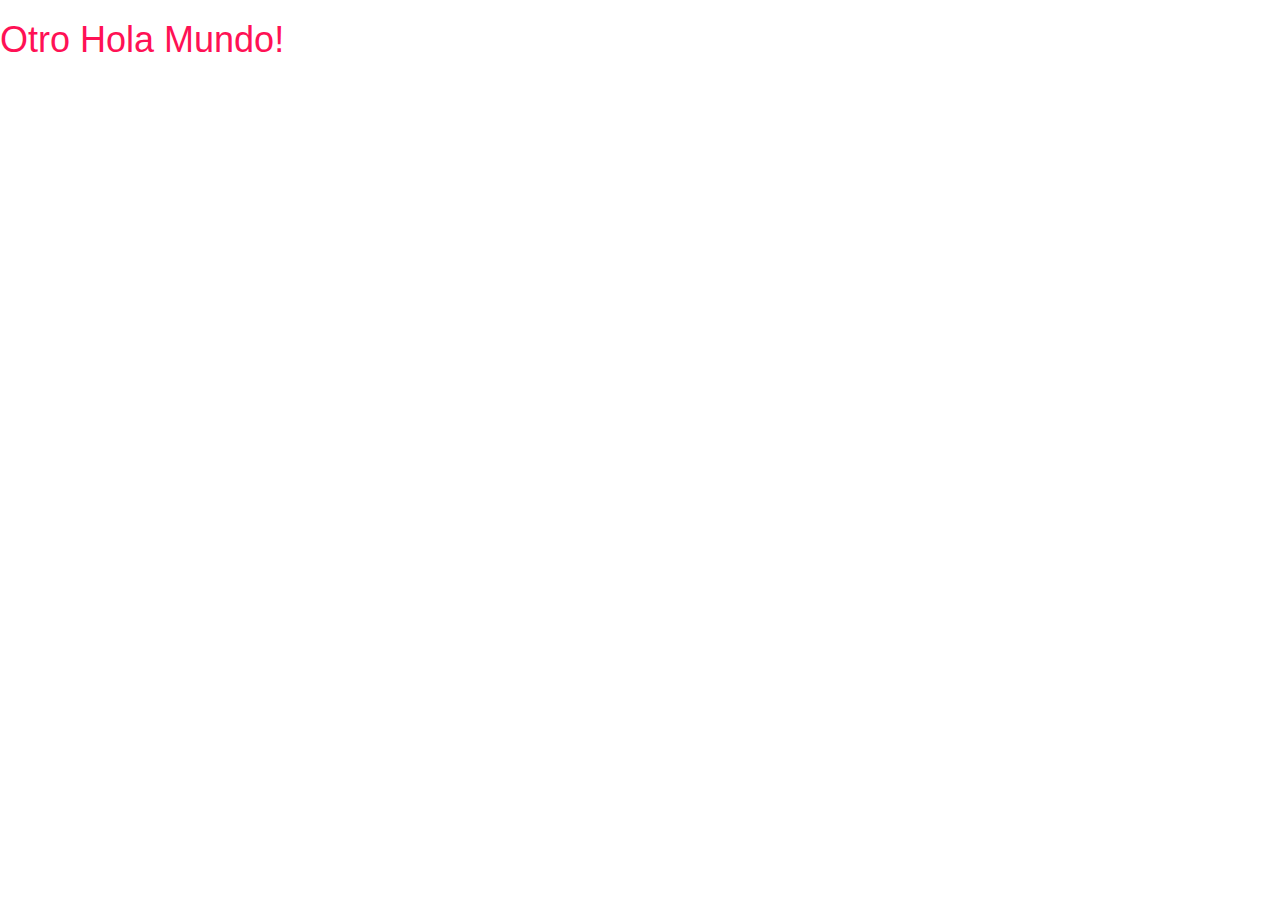
==== otroindex.html @ a48397f6 "otro index" ====
<!DOCTYPE html>
<html lang="en">
  <head>
    <meta charset="utf-8">
    <meta http-equiv="X-UA-Compatible" content="IE=edge">
    <meta name="viewport" content="width=device-width, initial-scale=1">
    <!-- The above 3 meta tags *must* come first in the head; any other head content must come *after* these tags -->
    <title>Hola Mundo</title>

    <!-- Bootstrap -->
    <link href="css/bootstrap.min.css" rel="stylesheet">
    <link rel="stylesheet" type="text/css" href="css/style.css">

    <!-- HTML5 shim and Respond.js for IE8 support of HTML5 elements and media queries -->
    <!-- WARNING: Respond.js doesn't work if you view the page via file:// -->
    <!--[if lt IE 9]>
      <script src="https://oss.maxcdn.com/html5shiv/3.7.3/html5shiv.min.js"></script>
      <script src="https://oss.maxcdn.com/respond/1.4.2/respond.min.js"></script>
    <![endif]-->
  </head>
  <body>
    <h1>Otro Hola Mundo!</h1>

    <!-- jQuery (necessary for Bootstrap's JavaScript plugins) -->
    <script src="https://ajax.googleapis.com/ajax/libs/jquery/1.12.4/jquery.min.js"></script>
    <!-- Include all compiled plugins (below), or include individual files as needed -->
    <script src="js/bootstrap.min.js"></script>
  </body>
</html>
---- css/style.css ----
h1 {
	color: #F15;
}

.columna {
	background-color: #fc0;
	border: 1px solid #333;
}

.container {
	/*background-color: #aaa;*/
}

.full-width {
	width: 100%;
	color: #fff;
	background-color: #400080;
	padding: 20px;
}

.full-width-extra{
	color: #000;
	background-color: #fc0;
}
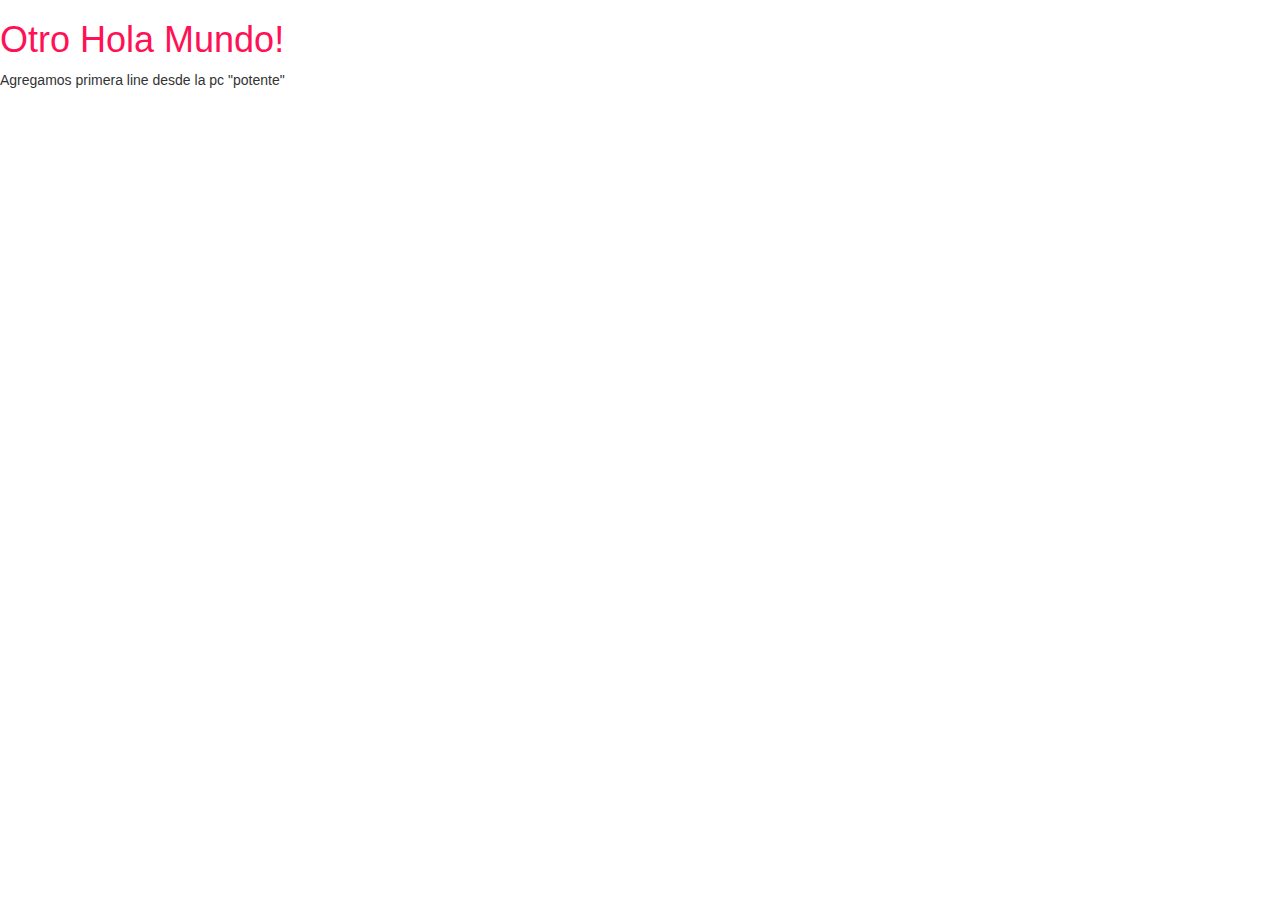
==== commit 05e8b193: "mofificaion del archivo otro index" ====
--- a/otroindex.html
+++ b/otroindex.html
@@ -20,6 +20,8 @@
   </head>
   <body>
     <h1>Otro Hola Mundo!</h1>
+	
+	Agregamos primera line desde la pc "potente"
 
     <!-- jQuery (necessary for Bootstrap's JavaScript plugins) -->
     <script src="https://ajax.googleapis.com/ajax/libs/jquery/1.12.4/jquery.min.js"></script>
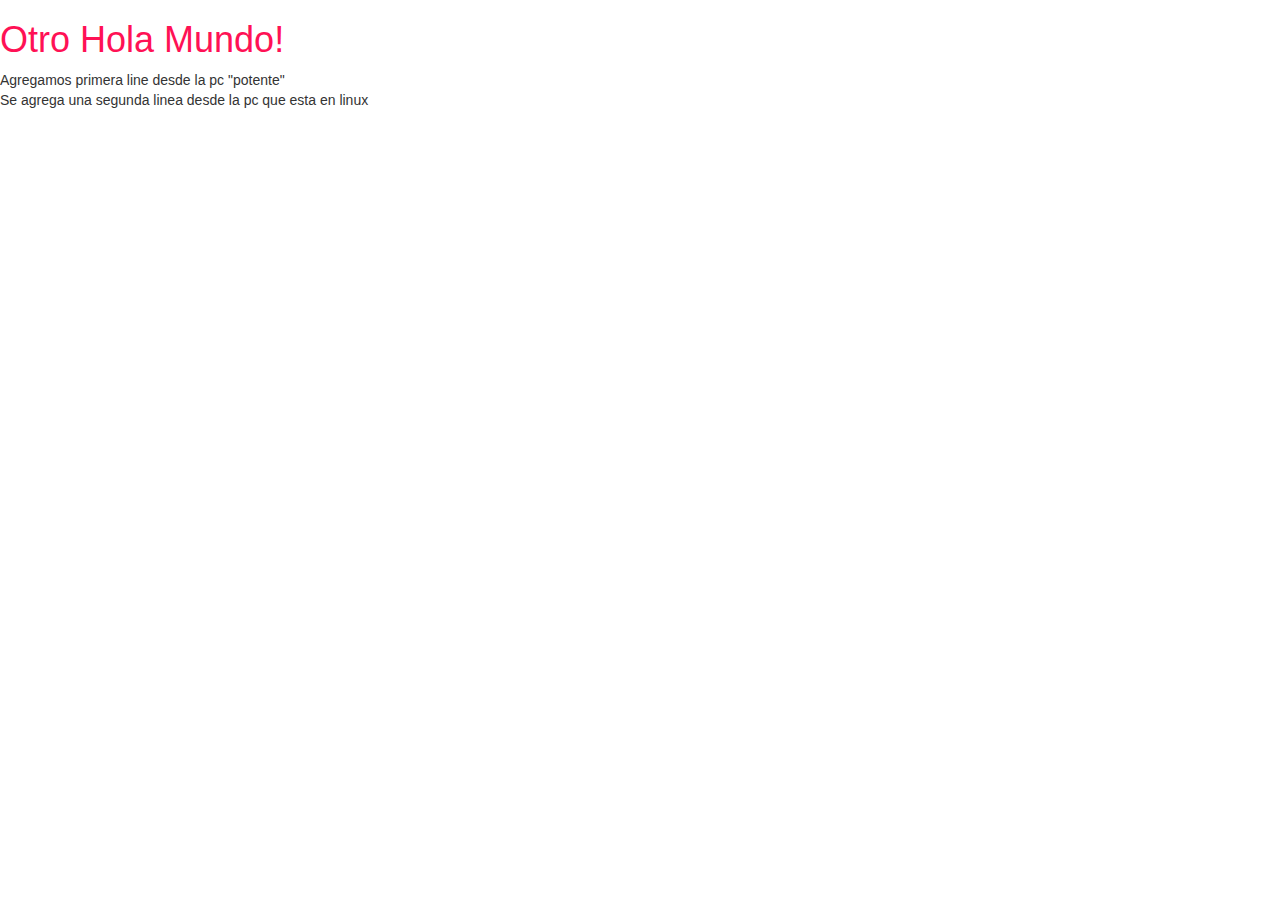
==== commit dfbaf60e: "agregamos segunda linea en otroidenx.html" ====
--- a/otroindex.html
+++ b/otroindex.html
@@ -23,6 +23,8 @@
 	
 	Agregamos primera line desde la pc "potente"
 
+    <p>Se agrega una segunda linea desde la pc que esta en linux</p>
+
     <!-- jQuery (necessary for Bootstrap's JavaScript plugins) -->
     <script src="https://ajax.googleapis.com/ajax/libs/jquery/1.12.4/jquery.min.js"></script>
     <!-- Include all compiled plugins (below), or include individual files as needed -->
